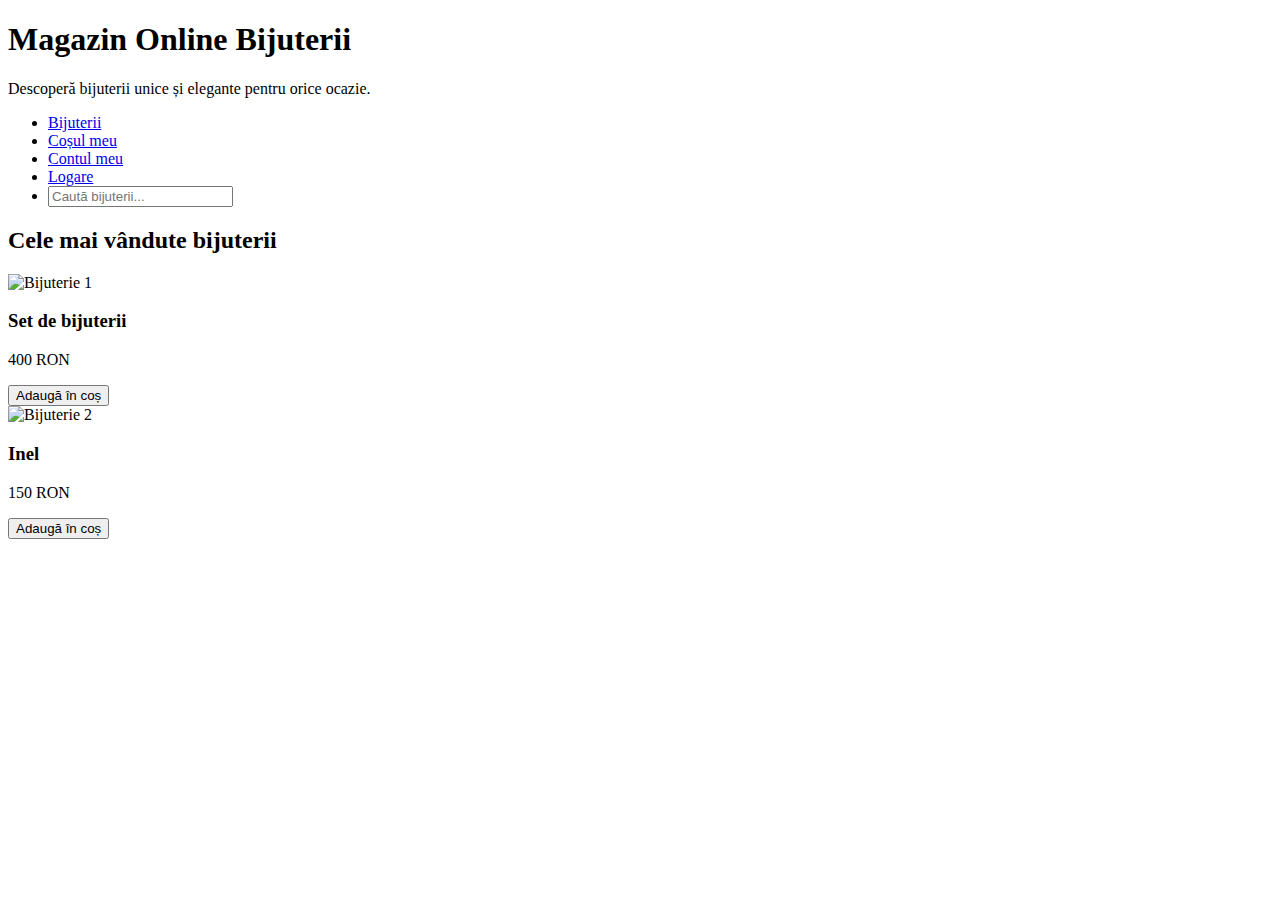
==== src/main/resources/templates/index.html @ 62908b4f "modificari proiect nou" ====
<!DOCTYPE html>
<html xmlns:th="http://www.thymeleaf.org">
<head>
    <meta charset="UTF-8">
    <title>Magazin Online Bijuterii</title>
    <link rel="stylesheet" type="text/css" href="styles.css">
</head>
<body>
<div class="header">
    <h1 class="dashboard-title">Magazin Online Bijuterii</h1>
    <p class="description">Descoperă bijuterii unice și elegante pentru orice ocazie.</p>
    <div class="nav">
        <ul>
            <li><a href="/bijuterii">Bijuterii</a></li>
            <li><a href="/cos">Coșul meu</a></li>
            <li><a href="#">Contul meu</a></li>
            <li><a href="#">Logare</a></li>
            <li>
                <input type="text" class="search-box" placeholder="Caută bijuterii..." />
            </li>
        </ul>
    </div>
</div>

<div class="main-content">
    <h2>Cele mai vândute bijuterii</h2>
    <div class="featured-products">
        <div class="product">
            <img src="/images/img1.jpg" alt="Bijuterie 1" class="product-image">
            <h3>Set de bijuterii </h3>
            <p class="price">400 RON</p>
            <button class="add-to-cart" data-product-id="1">Adaugă în coș</button>
        </div>
        <div class="product">
            <img src="/images/img2.jpg" alt="Bijuterie 2" class="product-image">
            <h3>Inel</h3>
            <p class="price">150 RON</p>
            <button class="add-to-cart" data-product-id="2">Adaugă în coș</button>
        </div>
    </div>

    <script>
        // Funcționalitate de căutare
        document.querySelector('.search-box').addEventListener('keypress', function(event) {
            if (event.key === 'Enter') {
                const query = event.target.value;
                if (query.trim() !== "") {
                    window.location.href = "/cauta?query=" + encodeURIComponent(query);  // redirecționează la pagina de căutare
                }
            }
        });

        // Funcționalitate de adăugare în coș
        document.querySelectorAll('.add-to-cart').forEach(button => {
            button.addEventListener('click', function() {
                const productId = this.dataset.productId;
                fetch('/cos/adauga', {
                    method: 'POST',
                    headers: {
                        'Content-Type': 'application/json'
                    },
                    body: JSON.stringify({ productId: productId })
                })
                    .then(response => response.json())
                    .then(data => {
                        alert('Produsul a fost adăugat în coș!');

                    })
                    .catch(error => console.error('Eroare:', error));
            });
        });
    </script>
</div>

</body>
</html>
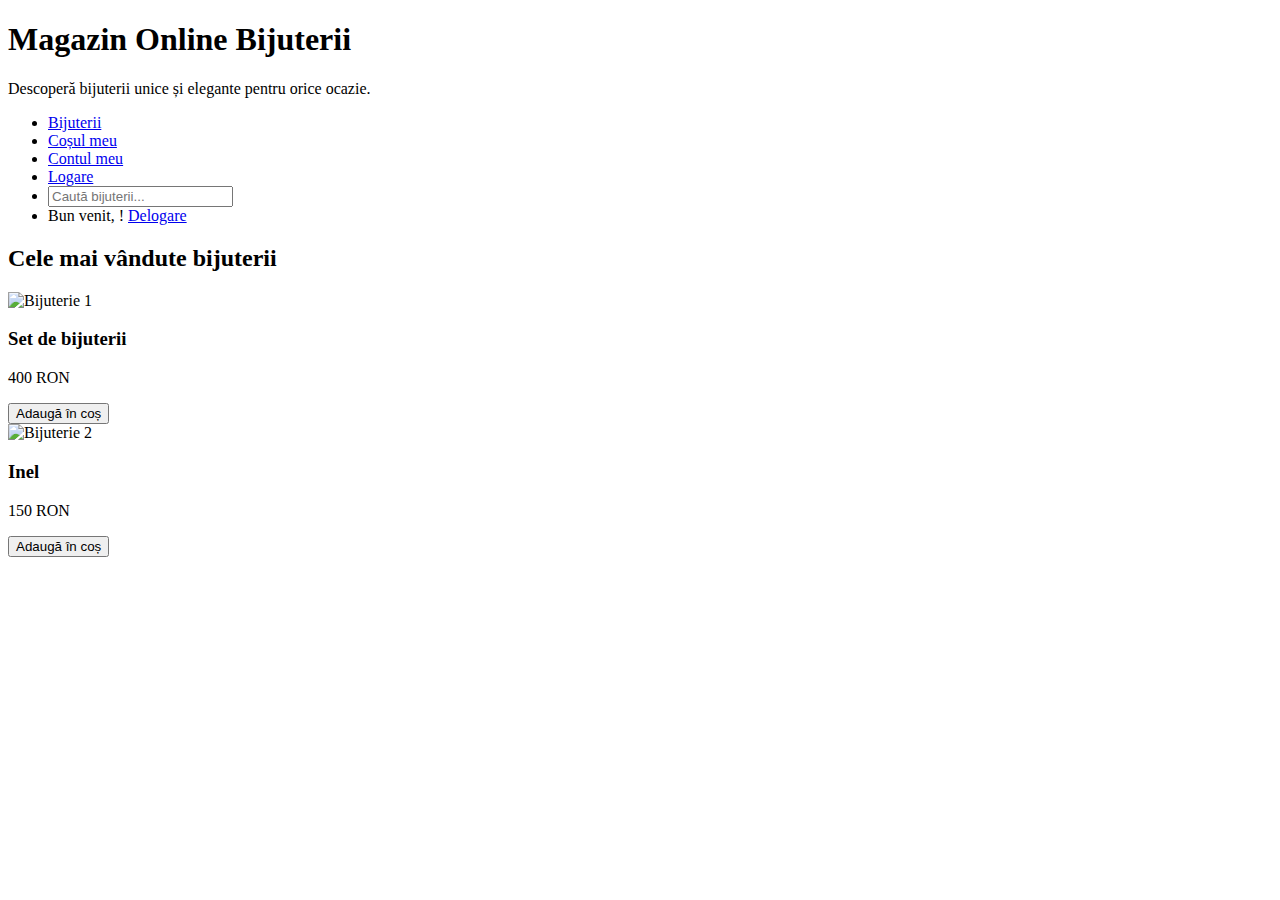
==== commit c629b726: "modificari adaugare cos" ====
--- a/src/main/resources/templates/index.html
+++ b/src/main/resources/templates/index.html
@@ -13,10 +13,15 @@
         <ul>
             <li><a href="/bijuterii">Bijuterii</a></li>
             <li><a href="/cos">Coșul meu</a></li>
-            <li><a href="#">Contul meu</a></li>
-            <li><a href="#">Logare</a></li>
+            <li><a href="/cont">Contul meu</a></li>
+            <li><a href="/login">Logare</a></li>
             <li>
                 <input type="text" class="search-box" placeholder="Caută bijuterii..." />
+            </li>
+            <!-- Dacă utilizatorul este autentificat, afișează numele și un link de logout -->
+            <li th:if="${username}">
+                Bun venit, <span th:text="${username}"></span>!
+                <a href="/logout">Delogare</a>
             </li>
         </ul>
     </div>
@@ -38,39 +43,6 @@
             <button class="add-to-cart" data-product-id="2">Adaugă în coș</button>
         </div>
     </div>
-
-    <script>
-        // Funcționalitate de căutare
-        document.querySelector('.search-box').addEventListener('keypress', function(event) {
-            if (event.key === 'Enter') {
-                const query = event.target.value;
-                if (query.trim() !== "") {
-                    window.location.href = "/cauta?query=" + encodeURIComponent(query);  // redirecționează la pagina de căutare
-                }
-            }
-        });
-
-        // Funcționalitate de adăugare în coș
-        document.querySelectorAll('.add-to-cart').forEach(button => {
-            button.addEventListener('click', function() {
-                const productId = this.dataset.productId;
-                fetch('/cos/adauga', {
-                    method: 'POST',
-                    headers: {
-                        'Content-Type': 'application/json'
-                    },
-                    body: JSON.stringify({ productId: productId })
-                })
-                    .then(response => response.json())
-                    .then(data => {
-                        alert('Produsul a fost adăugat în coș!');
-
-                    })
-                    .catch(error => console.error('Eroare:', error));
-            });
-        });
-    </script>
 </div>
-
 </body>
 </html>
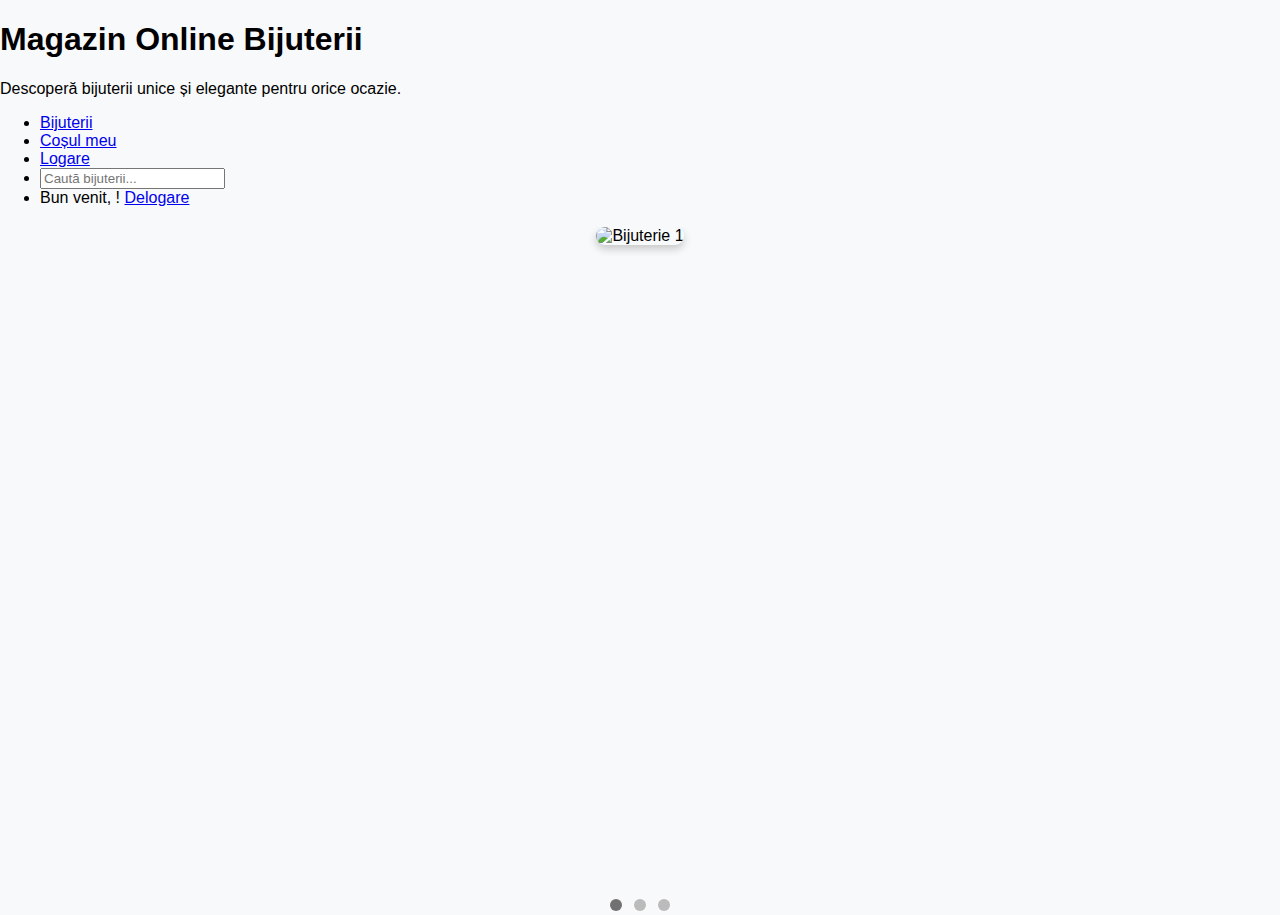
==== commit 809f5d06: "modificari finale" ====
--- a/src/main/resources/templates/index.html
+++ b/src/main/resources/templates/index.html
@@ -4,6 +4,61 @@
     <meta charset="UTF-8">
     <title>Magazin Online Bijuterii</title>
     <link rel="stylesheet" type="text/css" href="styles.css">
+    <style>
+        /* Stiluri pentru galerie */
+        body {
+            font-family: Arial, sans-serif;
+            margin: 0;
+            padding: 0;
+            background-color: #f8f9fa;
+        }
+
+        .slideshow-container {
+            position: relative;
+            text-align: center;
+            margin: 20px auto;
+        }
+
+        .slide {
+            display: none;
+        }
+
+        .slide img {
+            width: 100%;
+            height: 100%;
+            object-fit: cover;
+            border-radius: 10px;
+            box-shadow: 0 4px 8px rgba(0, 0, 0, 0.2);
+        }
+
+        .slide-container {
+            width: 60%;
+            height: 650px;
+            margin: 0 auto;
+            overflow: hidden;
+            position: relative;
+        }
+
+        .dots-container {
+            text-align: center;
+            margin-top: 10px;
+        }
+
+        .dot {
+            cursor: pointer;
+            height: 12px;
+            width: 12px;
+            margin: 0 4px;
+            background-color: #bbb;
+            border-radius: 50%;
+            display: inline-block;
+            transition: background-color 0.6s ease;
+        }
+
+        .active {
+            background-color: #717171;
+        }
+    </style>
 </head>
 <body>
 <div class="header">
@@ -13,12 +68,10 @@
         <ul>
             <li><a href="/bijuterii">Bijuterii</a></li>
             <li><a href="/cos">Coșul meu</a></li>
-            <li><a href="/cont">Contul meu</a></li>
             <li><a href="/login">Logare</a></li>
             <li>
                 <input type="text" class="search-box" placeholder="Caută bijuterii..." />
             </li>
-            <!-- Dacă utilizatorul este autentificat, afișează numele și un link de logout -->
             <li th:if="${username}">
                 Bun venit, <span th:text="${username}"></span>!
                 <a href="/logout">Delogare</a>
@@ -28,21 +81,50 @@
 </div>
 
 <div class="main-content">
-    <h2>Cele mai vândute bijuterii</h2>
-    <div class="featured-products">
-        <div class="product">
-            <img src="/images/img1.jpg" alt="Bijuterie 1" class="product-image">
-            <h3>Set de bijuterii </h3>
-            <p class="price">400 RON</p>
-            <button class="add-to-cart" data-product-id="1">Adaugă în coș</button>
+    <div class="slideshow-container">
+        <div class="slide">
+            <div class="slide-container">
+                <img src="/images/img17.jpg" alt="Bijuterie 1">
+            </div>
         </div>
-        <div class="product">
-            <img src="/images/img2.jpg" alt="Bijuterie 2" class="product-image">
-            <h3>Inel</h3>
-            <p class="price">150 RON</p>
-            <button class="add-to-cart" data-product-id="2">Adaugă în coș</button>
+        <div class="slide">
+            <div class="slide-container">
+                <img src="/images/img16.jpg" alt="Bijuterie 2">
+            </div>
+        </div>
+        <div class="slide">
+            <div class="slide-container">
+                <img src="/images/img1.jpg" alt="Bijuterie 3">
+            </div>
         </div>
     </div>
+
+    <div class="dots-container">
+        <span class="dot"></span>
+        <span class="dot"></span>
+        <span class="dot"></span>
+    </div>
 </div>
+
+<script>
+    let slideIndex = 0;
+    showSlides();
+
+    function showSlides() {
+        let slides = document.getElementsByClassName("slide");
+        let dots = document.getElementsByClassName("dot");
+        for (let i = 0; i < slides.length; i++) {
+            slides[i].style.display = "none";
+        }
+        for (let i = 0; i < dots.length; i++) {
+            dots[i].className = dots[i].className.replace(" active", "");
+        }
+        slideIndex++;
+        if (slideIndex > slides.length) { slideIndex = 1; }
+        slides[slideIndex - 1].style.display = "block";
+        dots[slideIndex - 1].className += " active";
+        setTimeout(showSlides, 3000); // schimba imaginea la fiecare 3 secunde
+    }
+</script>
 </body>
 </html>
